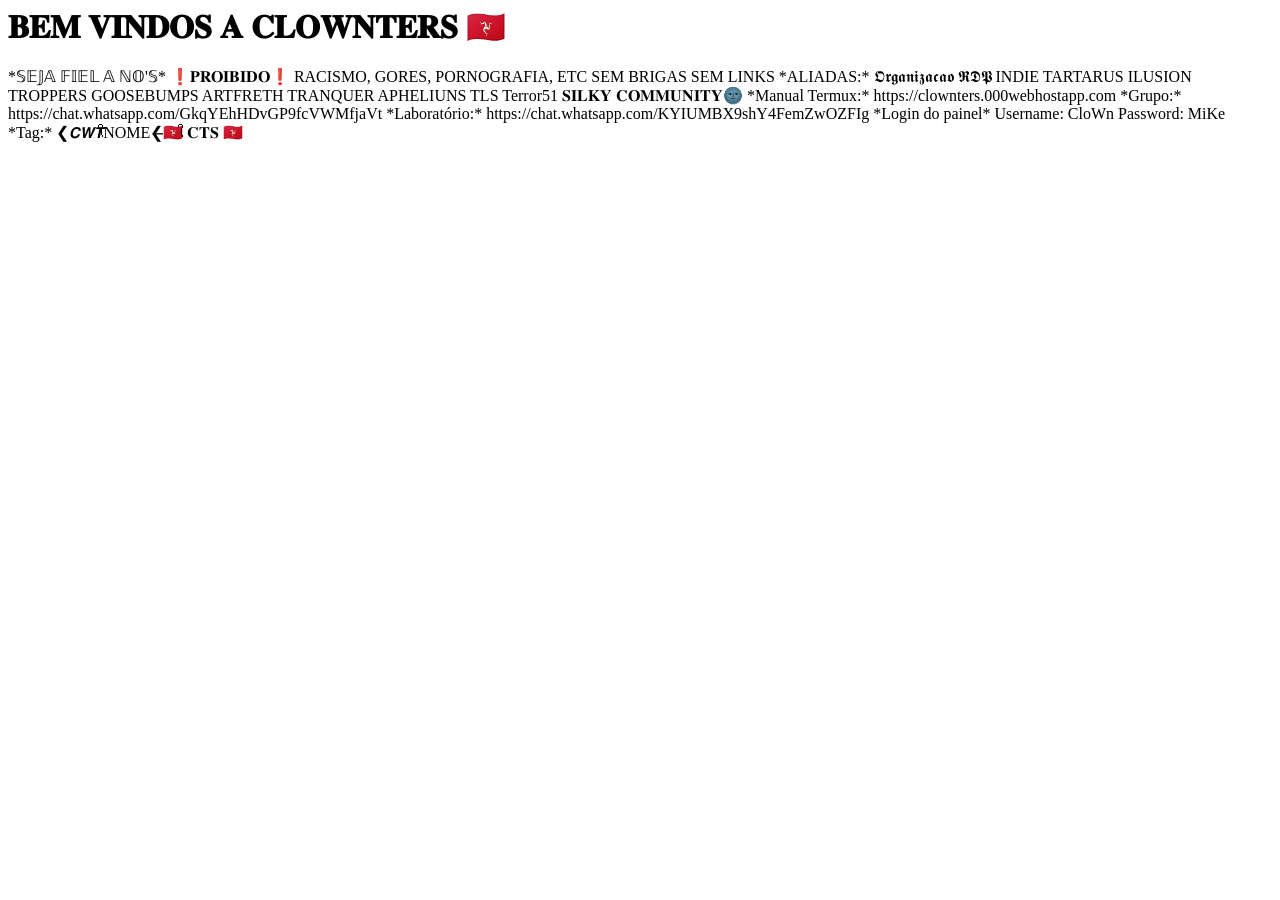
==== index.html @ 46b60d98 "Update index.html" ====
<DOCTYPE html>
<html lang="pt-bt">
<head>
  <meta charset="UTF-8">
  <title>Clownters</title>
  <style>
  
  </style> 
</head>
<body>
  <h1>𝐁𝐄𝐌 𝐕𝐈𝐍𝐃𝐎𝐒 𝐀 𝐂𝐋𝐎𝐖𝐍𝐓𝐄𝐑𝐒 🇮🇲</h1>
*𝕊𝔼𝕁𝔸 𝔽𝕀𝔼𝕃 𝔸 ℕ𝕆'𝕊*

❗𝐏𝐑𝐎𝐈𝐁𝐈𝐃𝐎❗
RACISMO, GORES, PORNOGRAFIA, ETC
SEM BRIGAS
SEM LINKS 

*ALIADAS:*
𝕺𝖗𝖌𝖆𝖓𝖎𝖟𝖆𝖈𝖆𝖔 𝕽𝕯𝕻
INDIE
TARTARUS 
ILUSION
TROPPERS
GOOSEBUMPS
ARTFRETH
TRANQUER
APHELIUNS
TLS
Terror51
𝐒𝐈𝐋𝐊𝐘 𝐂𝐎𝐌𝐌𝐔𝐍𝐈𝐓𝐘🌚

*Manual Termux:* 
https://clownters.000webhostapp.com

*Grupo:*
https://chat.whatsapp.com/GkqYEhHDvGP9fcVWMfjaVt

*Laboratório:*
https://chat.whatsapp.com/KYIUMBX9shY4FemZwOZFIg

*Login do painel*
Username: CloWn
Password: MiKe

*Tag:*
❮𝘾𝙒𝙏᭄NOME❮̶🇮🇲᭄
𝐂𝐓𝐒 🇮🇲
</body>
</html>
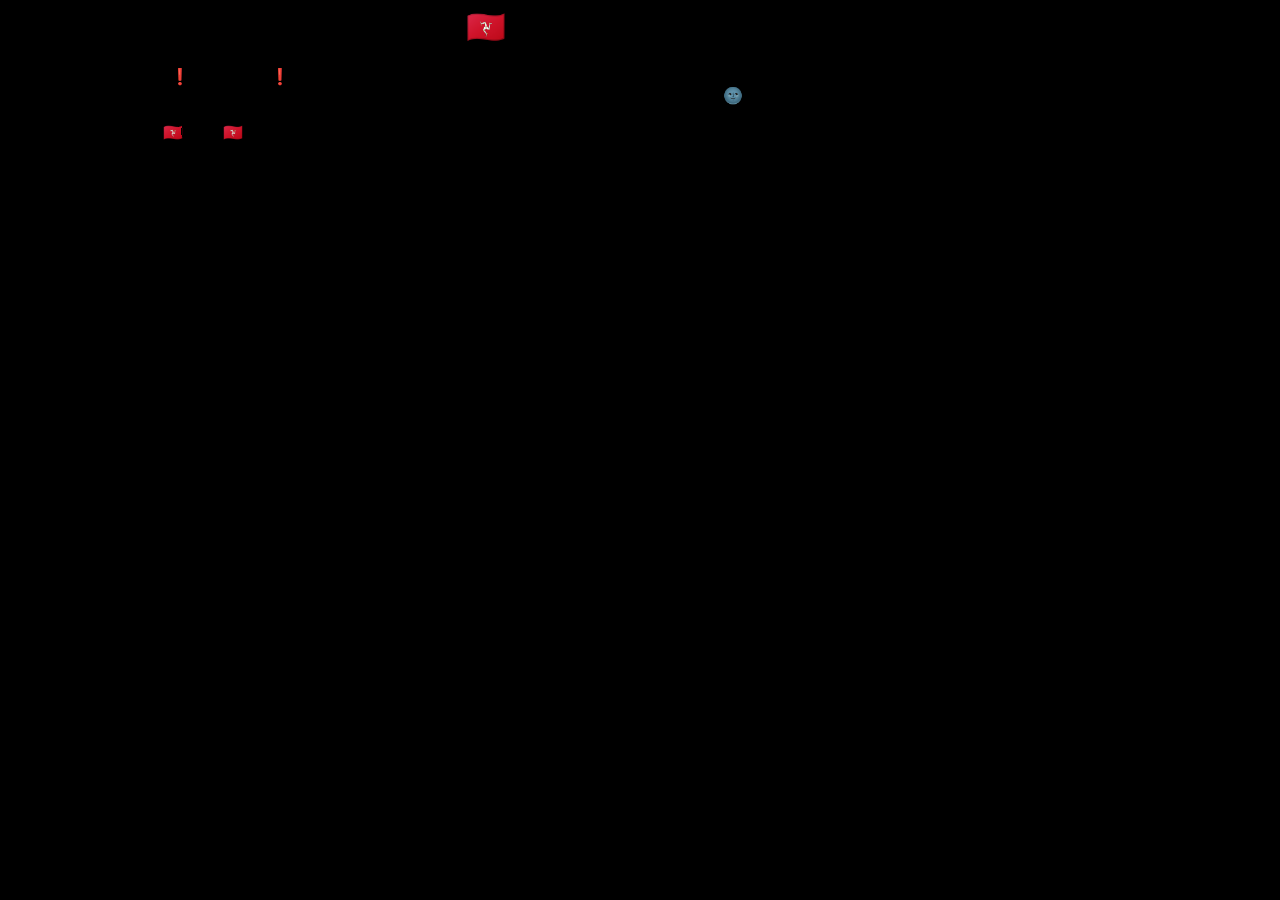
==== commit e6d18121: "Update index.html" ====
--- a/index.html
+++ b/index.html
@@ -4,7 +4,10 @@
   <meta charset="UTF-8">
   <title>Clownters</title>
   <style>
-  
+  body 
+  {
+  background:#000
+  } 
   </style> 
 </head>
 <body>
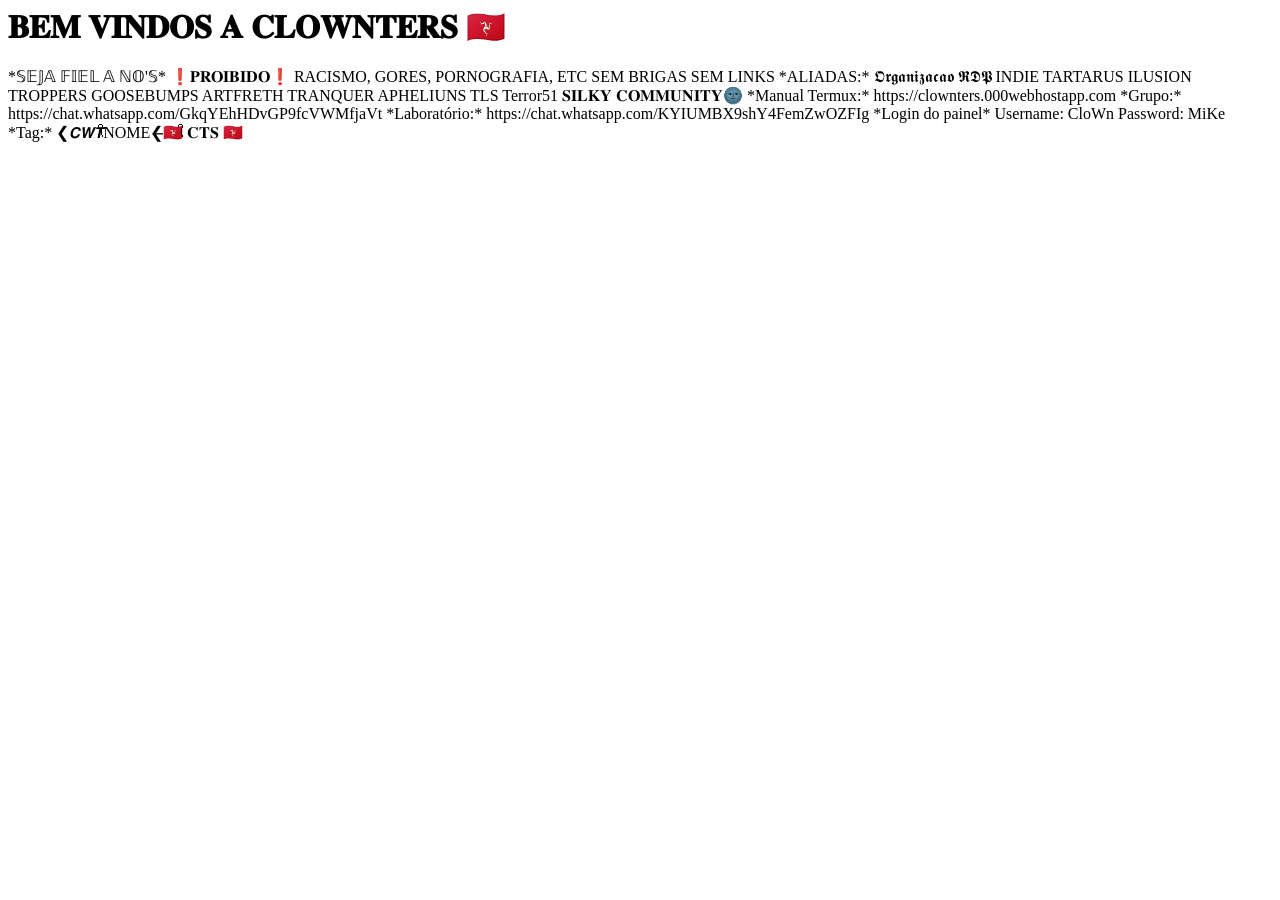
==== commit 9bda67e8: "Update index.html" ====
--- a/index.html
+++ b/index.html
@@ -7,6 +7,7 @@
   body 
   {
   background:#000
+  color:#fff
   } 
   </style> 
 </head>
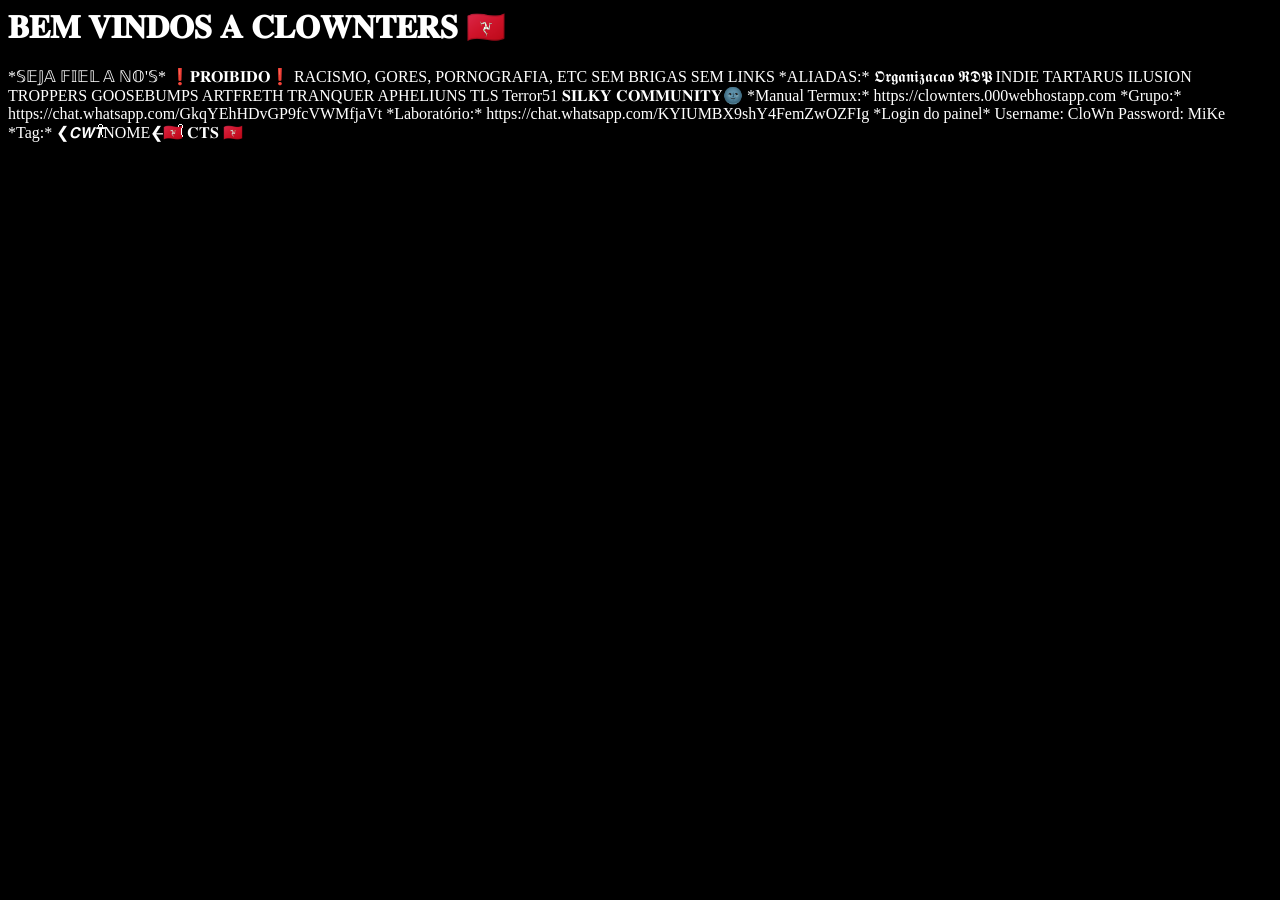
==== commit a71eb00a: "Update index.html" ====
--- a/index.html
+++ b/index.html
@@ -6,8 +6,8 @@
   <style>
   body 
   {
-  background:#000
-  color:#fff
+  background:#000;
+  color:#fff;
   } 
   </style> 
 </head>
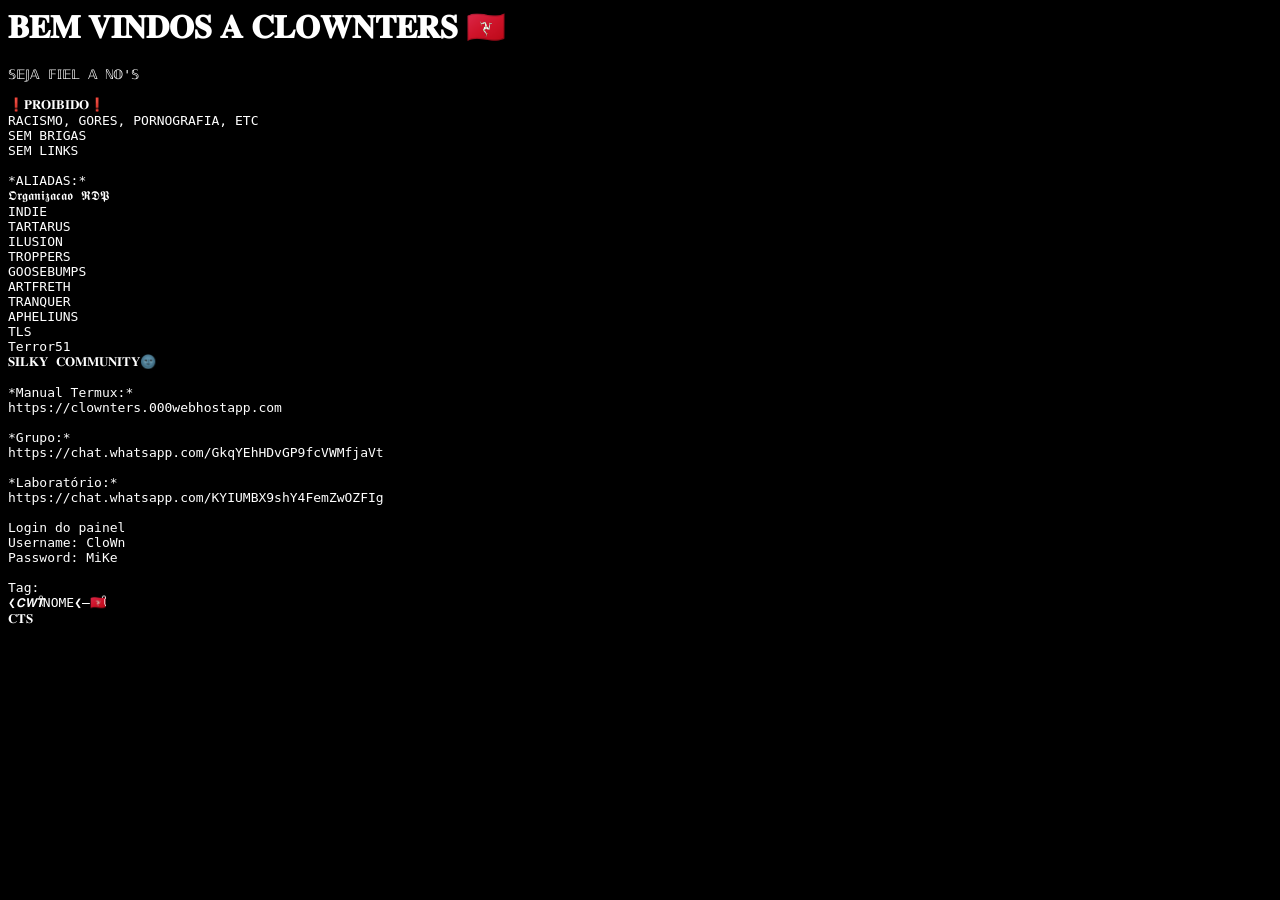
==== commit d5d3cc12: "Update index.html" ====
--- a/index.html
+++ b/index.html
@@ -13,7 +13,7 @@
 </head>
 <body>
   <h1>𝐁𝐄𝐌 𝐕𝐈𝐍𝐃𝐎𝐒 𝐀 𝐂𝐋𝐎𝐖𝐍𝐓𝐄𝐑𝐒 🇮🇲</h1>
-*𝕊𝔼𝕁𝔸 𝔽𝕀𝔼𝕃 𝔸 ℕ𝕆'𝕊*
+  <pre>𝕊𝔼𝕁𝔸 𝔽𝕀𝔼𝕃 𝔸 ℕ𝕆'𝕊
 
 ❗𝐏𝐑𝐎𝐈𝐁𝐈𝐃𝐎❗
 RACISMO, GORES, PORNOGRAFIA, ETC
@@ -43,12 +43,13 @@
 *Laboratório:*
 https://chat.whatsapp.com/KYIUMBX9shY4FemZwOZFIg
 
-*Login do painel*
+Login do painel
 Username: CloWn
 Password: MiKe
 
-*Tag:*
+Tag:
 ❮𝘾𝙒𝙏᭄NOME❮̶🇮🇲᭄
-𝐂𝐓𝐒 🇮🇲
+𝐂𝐓𝐒 
+  </pre>
 </body>
 </html>
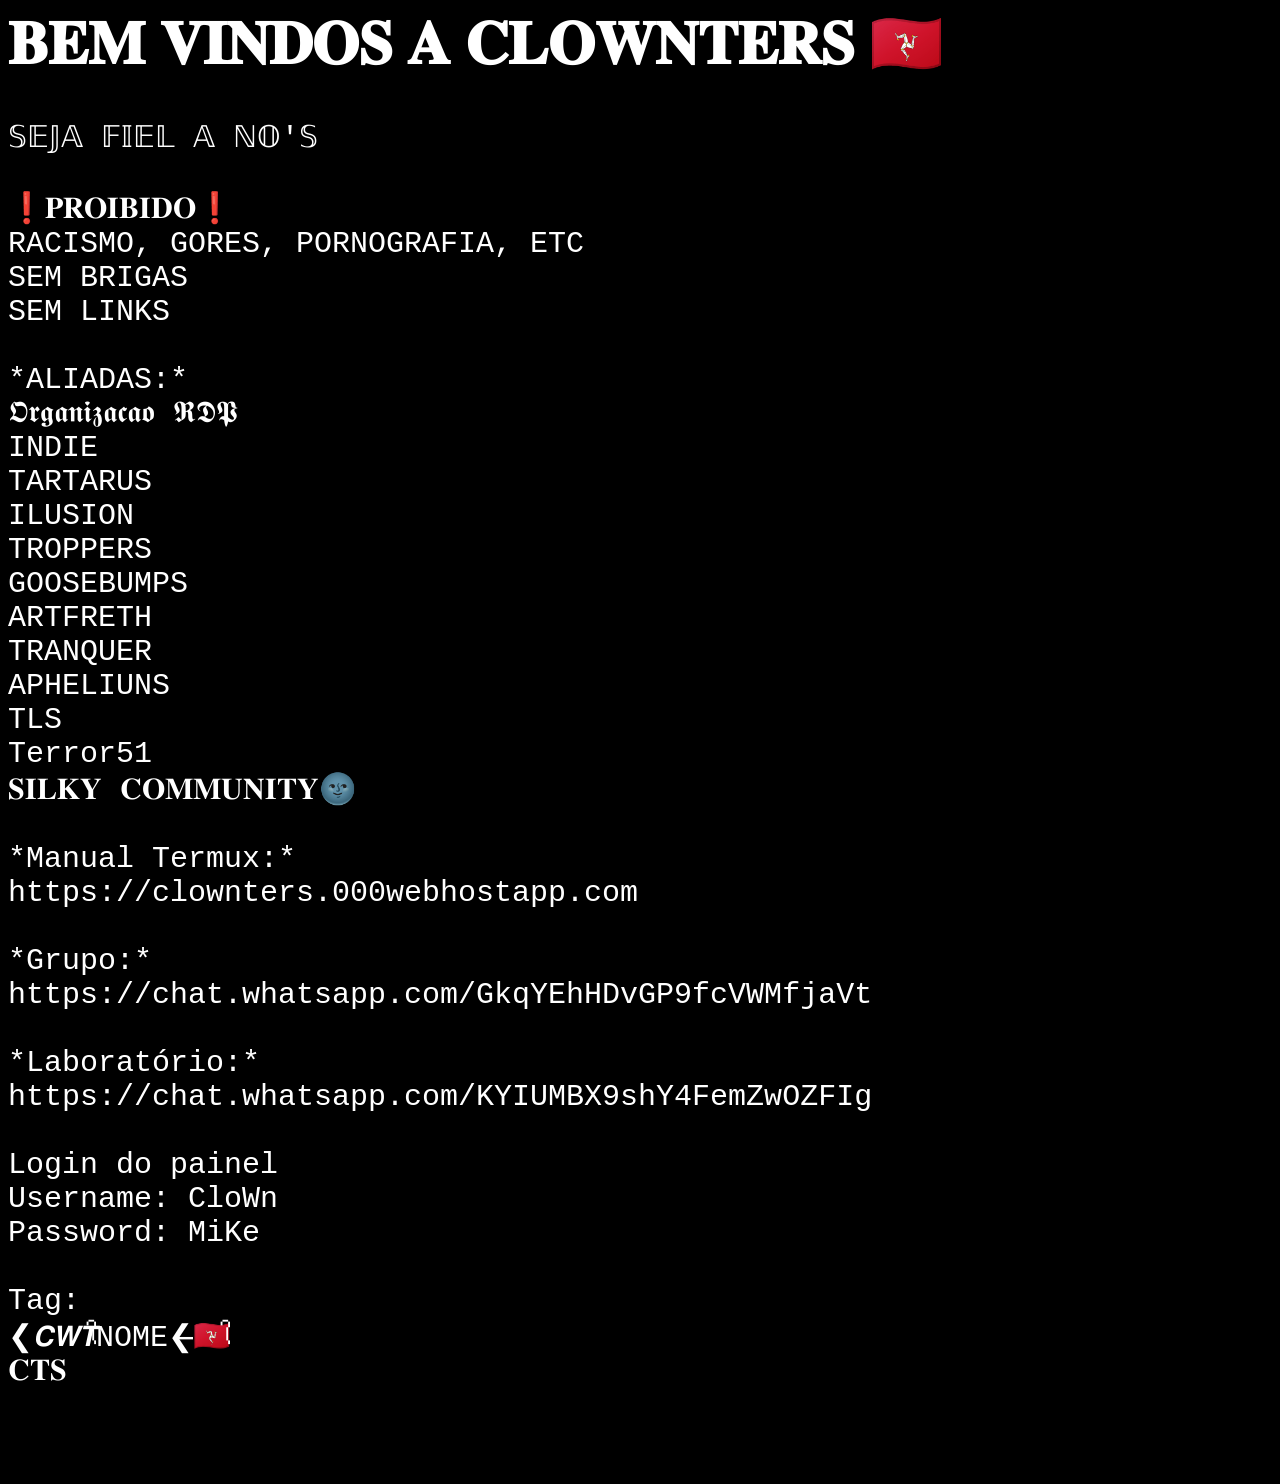
==== commit 73c2da9d: "Update index.html" ====
--- a/index.html
+++ b/index.html
@@ -8,6 +8,7 @@
   {
   background:#000;
   color:#fff;
+  font-size:30px;
   } 
   </style> 
 </head>
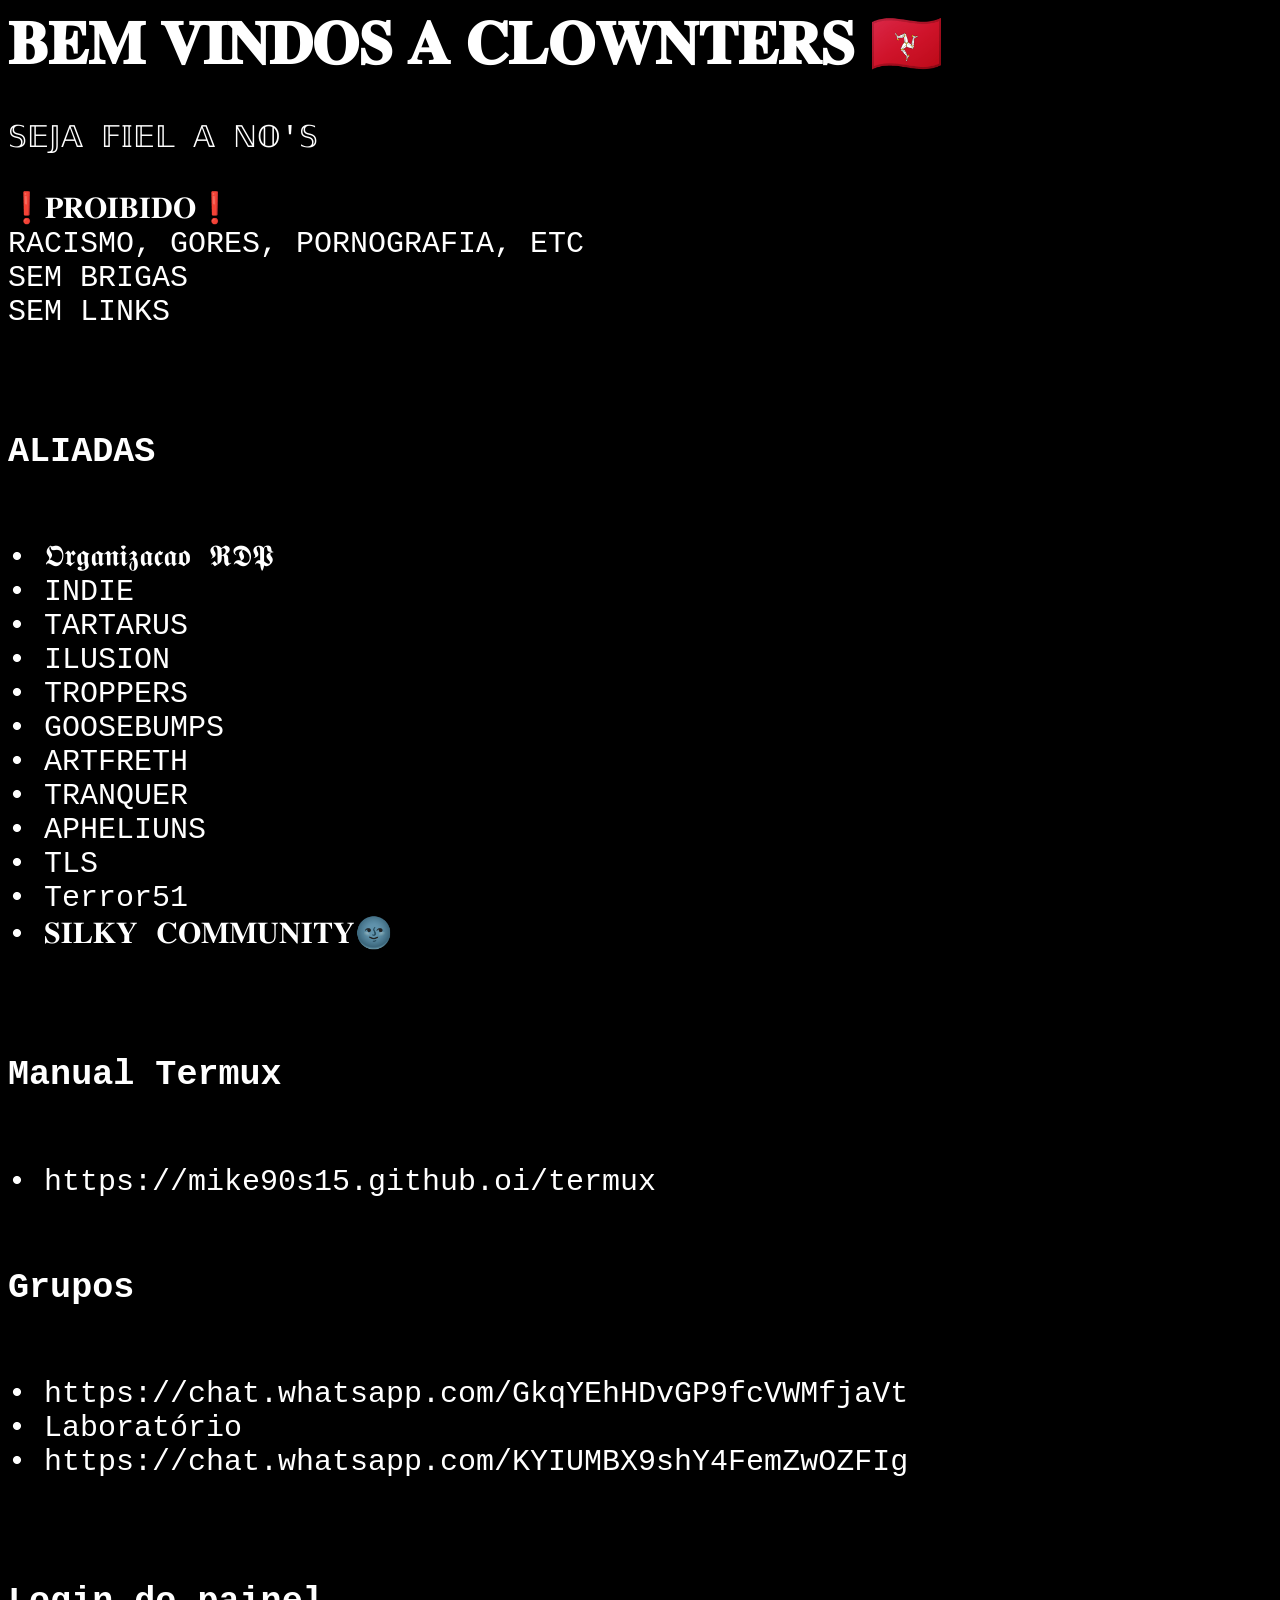
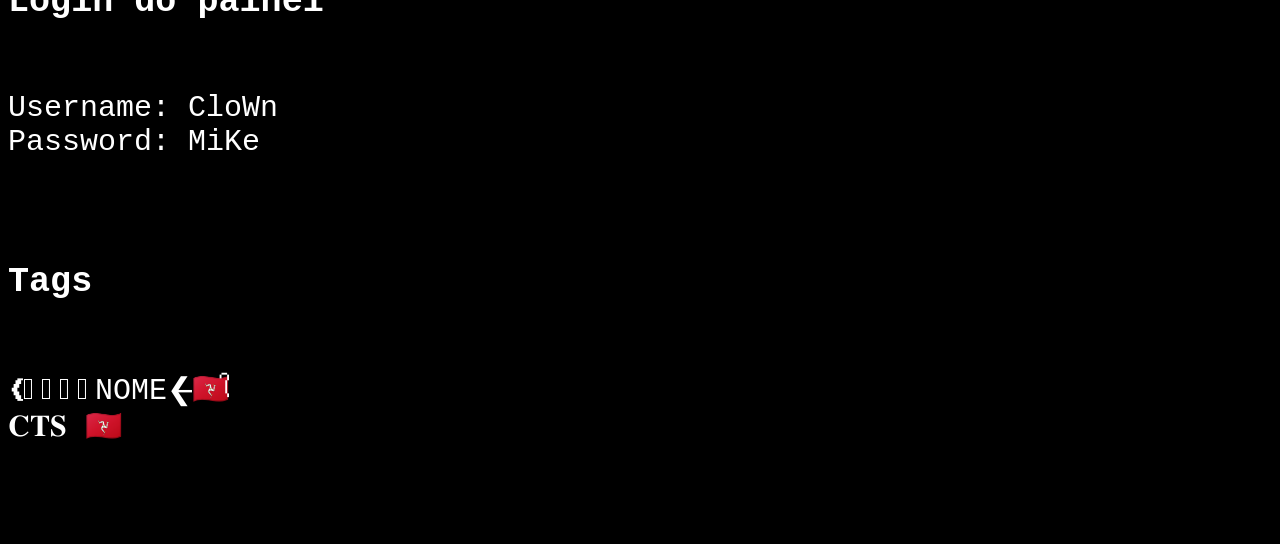
==== commit cefb6f43: "Update index.html" ====
--- a/index.html
+++ b/index.html
@@ -21,36 +21,34 @@
 SEM BRIGAS
 SEM LINKS 
 
-*ALIADAS:*
-𝕺𝖗𝖌𝖆𝖓𝖎𝖟𝖆𝖈𝖆𝖔 𝕽𝕯𝕻
-INDIE
-TARTARUS 
-ILUSION
-TROPPERS
-GOOSEBUMPS
-ARTFRETH
-TRANQUER
-APHELIUNS
-TLS
-Terror51
-𝐒𝐈𝐋𝐊𝐘 𝐂𝐎𝐌𝐌𝐔𝐍𝐈𝐓𝐘🌚
+  <h3>ALIADAS</h3>
+• 𝕺𝖗𝖌𝖆𝖓𝖎𝖟𝖆𝖈𝖆𝖔 𝕽𝕯𝕻
+• INDIE
+• TARTARUS 
+• ILUSION
+• TROPPERS
+• GOOSEBUMPS
+• ARTFRETH
+• TRANQUER
+• APHELIUNS
+• TLS
+• Terror51
+• 𝐒𝐈𝐋𝐊𝐘 𝐂𝐎𝐌𝐌𝐔𝐍𝐈𝐓𝐘🌚
 
-*Manual Termux:* 
-https://clownters.000webhostapp.com
+  <h3>Manual Termux</h3>
+• https://mike90s15.github.oi/termux
+  <h3>Grupos</h3>
+• https://chat.whatsapp.com/GkqYEhHDvGP9fcVWMfjaVt
+• Laboratório
+• https://chat.whatsapp.com/KYIUMBX9shY4FemZwOZFIg
 
-*Grupo:*
-https://chat.whatsapp.com/GkqYEhHDvGP9fcVWMfjaVt
-
-*Laboratório:*
-https://chat.whatsapp.com/KYIUMBX9shY4FemZwOZFIg
-
-Login do painel
+  <h3>Login do painel</h3>
 Username: CloWn
 Password: MiKe
 
-Tag:
+  <h3>Tags</h3>
 ❮𝘾𝙒𝙏᭄NOME❮̶🇮🇲᭄
-𝐂𝐓𝐒 
+𝐂𝐓𝐒 🇮🇲
   </pre>
 </body>
 </html>
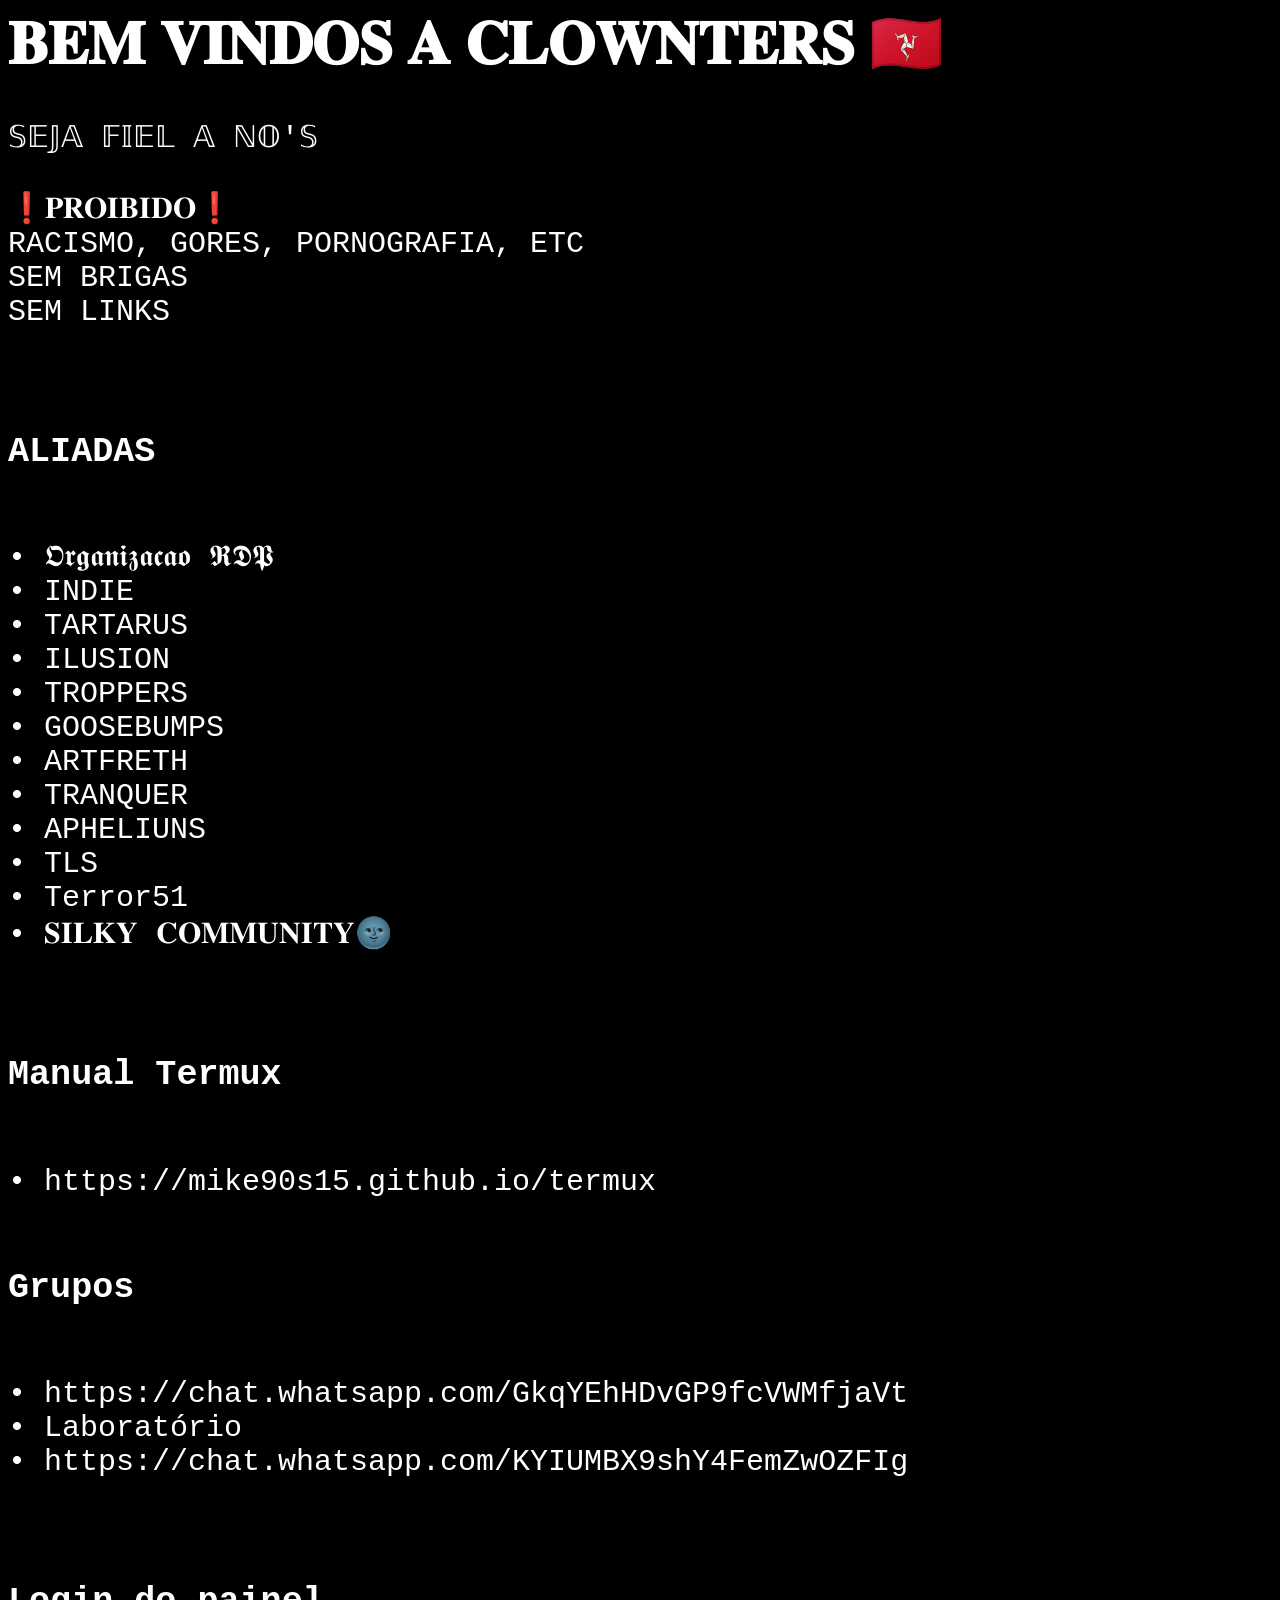
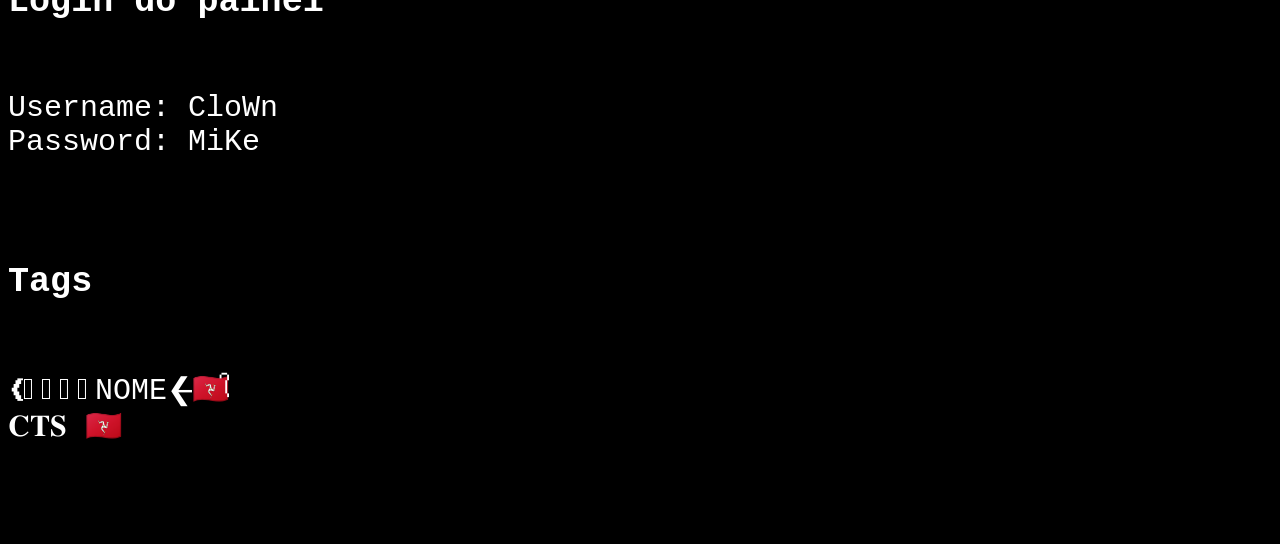
==== commit 00c238e9: "Update index.html" ====
--- a/index.html
+++ b/index.html
@@ -36,7 +36,7 @@
 • 𝐒𝐈𝐋𝐊𝐘 𝐂𝐎𝐌𝐌𝐔𝐍𝐈𝐓𝐘🌚
 
   <h3>Manual Termux</h3>
-• https://mike90s15.github.oi/termux
+• https://mike90s15.github.io/termux
   <h3>Grupos</h3>
 • https://chat.whatsapp.com/GkqYEhHDvGP9fcVWMfjaVt
 • Laboratório
